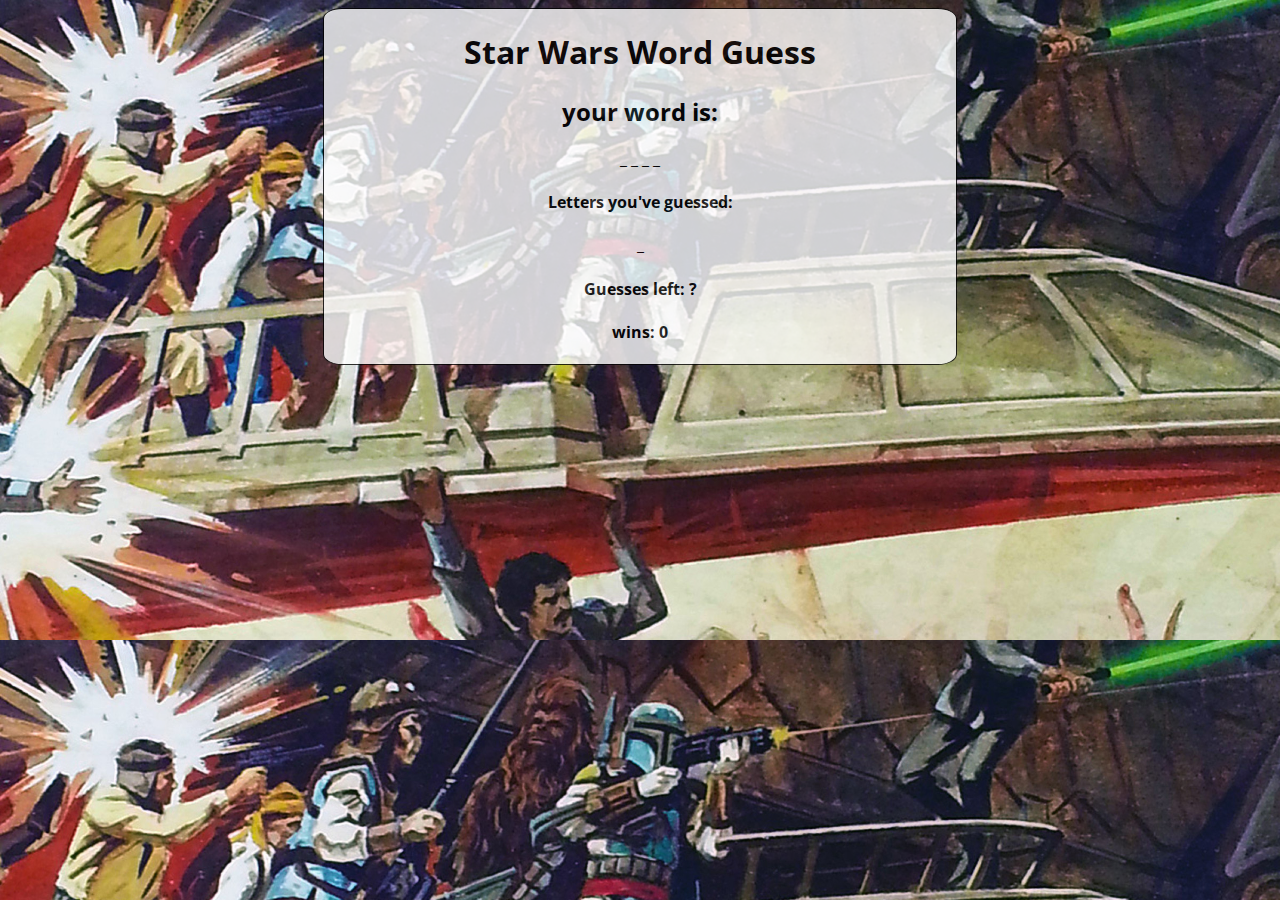
==== index.html @ 03775d04 "began adding logic for losing game; logic for winning game not working properly" ====
<!DOCTYPE html>
<html lang="en">
<head>
    <meta charset="UTF-8">
    <meta name="viewport" content="width=device-width, initial-scale=1.0">
    <meta http-equiv="X-UA-Compatible" content="ie=edge">
    <link href="https://fonts.googleapis.com/css?family=Open+Sans&display=swap" rel="stylesheet">
    <!-- <link rel="stylesheet" href="style.css"> -->
    <title>Word Guess Game</title>
    <style>
    body {
        background-image: url("assets/sarlacc-pit.jpg");
        background-size: cover;
        background-color:rgb(51, 51, 51);
    }

  h1 h2 h3 p{
    font-size: 1.5rem;
    }

    .wrapper{
        background-color: white;
        border: 1px solid black;
        border-radius: 3%;
        opacity: 0.8;
        color: black;
        width: 50%;
        height: 60%;
        margin: auto;
        text-align: center;
        font-family: 'Open Sans', sans-serif;
    }
    


    </style>
</head>
<body>
    <!-- word guess html elements -->
    <div class="wrapper">
        <h1>Star Wars Word Guess</h1>
        <h2>your word is:</h2>
        <div id="theWord">your word is:</div>
        <h4>Letters you've guessed:</h4>
        <div id="yourGuesses">_</div>
        <h4>Guesses left: <span id="chancesLeft">?</span></h4>
        <h4>wins: <span id="winNumber">0</span></h4>

    </div>


<script>
// ARRAYS AND VARIABLES --------------------------------------------|||||||||
// create an array with words that users must guess - If you say "and" you probably need to write a new statement on a new line!
let levelOne = [
    "stormtrooper", 
    "leia", 
    "wookiee", 
    "alderaan", 
    "lightsaber", 
    "tatooine", 
    "vader", 
    "skywalker", 
    "kenobi", 
    "jabba", 
    "carbonite"];
let word = levelOne[Math.floor(Math.random() * levelOne.length)];
let theWord = document.getElementById("theWord");
let currentWord = [];
let userEntry = document.getElementById("yourGuesses");
let guessesList = [];
let chances = document.getElementById("chancesLeft");
var g = (word.length + 6);
let winNum = document.getElementById("winNumber");
let wins = 0;


// use  word.length to display the number of underscores as blank spots
for (i=0; i < word.length; i++) {
    currentWord[i] = "_";
} theWord.textContent = currentWord.join(" ");

// capture key that user presses as their guess |||  BEGINS GAME LOOP  ||| (for better or worse)
document.onkeydown = function(event) {
var userChoice = event.key.toLowerCase();
// log users guess on the page, and add it to the array guessesList
guessesList.push(userChoice);
userEntry.textContent = guessesList;
// decrement the remaining guesses
g--;
chances.textContent = g;
// check users guess against the current array index:
// if users guess exists in the object,
    if (word.includes(userChoice)) {
//  replace underscore with that letter            
for (j = 0; j < word.length; j++) {  
// if the user's choice is equal to an index of the random word
        if (userChoice === word[j]) {
            // then match the index of the hidden word to the the index of the random word 
            currentWord[j] = word[j];}
            // the array of spaces will add user's chosen letter into the index of the hidden word
        theWord.textContent = currentWord.join(" ");
        console.log(word); 
}
// if users guess does not exist in the string, console.log an error message as many times as word.length
        } else {
            console.log(userChoice + " does not appear in the word.");
        }
// if user runs out of chances
        if ( g === 0 && word !== currentWord.join(" ")) {
            alert("GAME OVER, YOU REBEL SCUM! Refresh the page to try again.");
            wins--;
            winNum.textContent = wins;
            // if user guesses all letters before running out of guesses, increment wins #, show congratulations alert,
        } else if ( word === currentWord.join(" ")) {
            wins++;
            winNum.textContent = wins;
            confirm("Great job kid, that shot was one in a million!");

        }







// increment number of wins
// and move to the next word - re-initialize the game? NEED SOME GUIDANCE ON THIS OPERATION

}

</script>

</body>
</html>
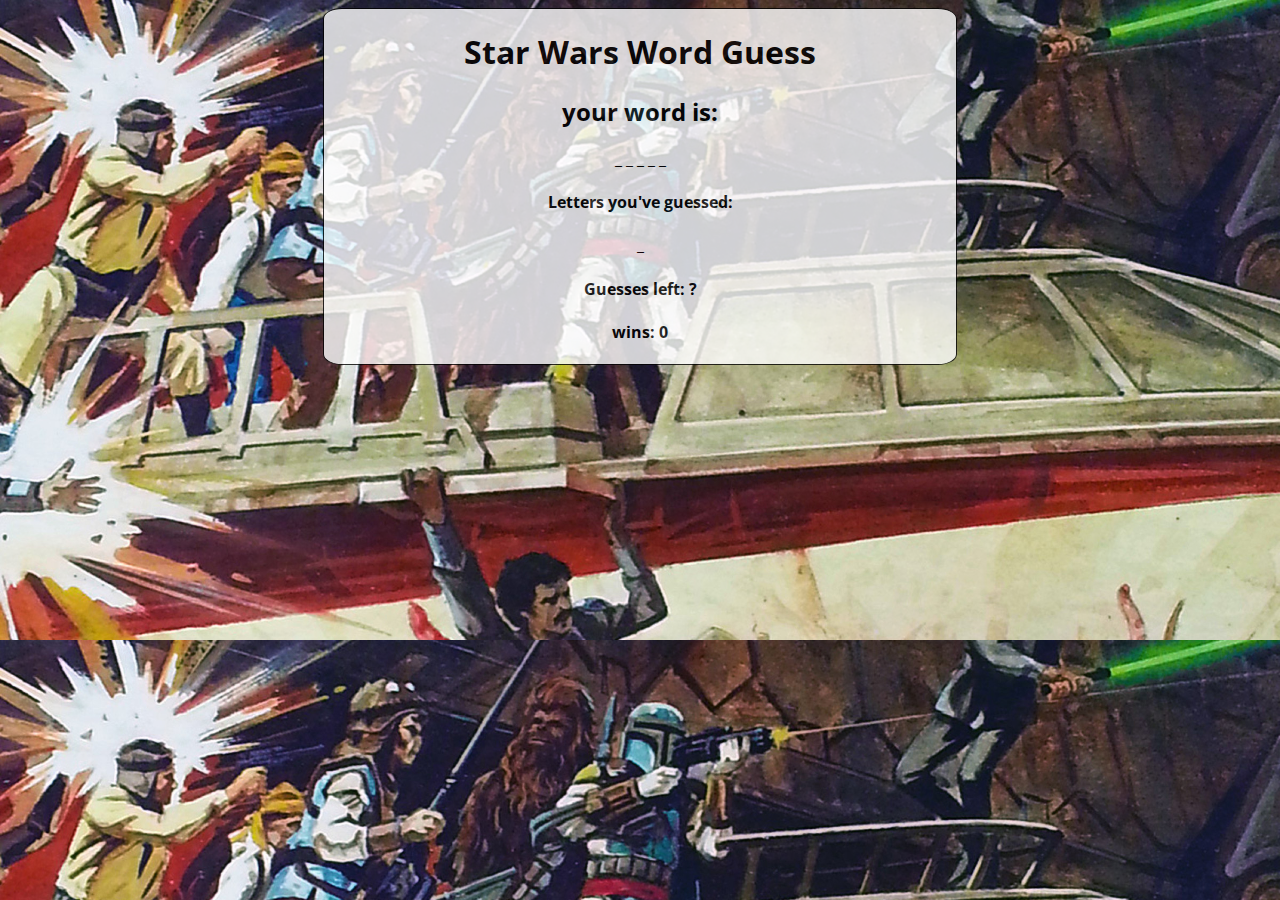
==== commit dd9ea3c9: "compare logic not working for game win scenario" ====
--- a/index.html
+++ b/index.html
@@ -1,5 +1,6 @@
 <!DOCTYPE html>
 <html lang="en">
+
 <head>
     <meta charset="UTF-8">
     <meta name="viewport" content="width=device-width, initial-scale=1.0">
@@ -8,33 +9,31 @@
     <!-- <link rel="stylesheet" href="style.css"> -->
     <title>Word Guess Game</title>
     <style>
-    body {
-        background-image: url("assets/sarlacc-pit.jpg");
-        background-size: cover;
-        background-color:rgb(51, 51, 51);
-    }
+        body {
+            background-image: url("assets/sarlacc-pit.jpg");
+            background-size: cover;
+            background-color: rgb(51, 51, 51);
+        }
 
-  h1 h2 h3 p{
-    font-size: 1.5rem;
-    }
+        h1 h2 h3 p {
+            font-size: 1.5rem;
+        }
 
-    .wrapper{
-        background-color: white;
-        border: 1px solid black;
-        border-radius: 3%;
-        opacity: 0.8;
-        color: black;
-        width: 50%;
-        height: 60%;
-        margin: auto;
-        text-align: center;
-        font-family: 'Open Sans', sans-serif;
-    }
-    
-
-
+        .wrapper {
+            background-color: white;
+            border: 1px solid black;
+            border-radius: 3%;
+            opacity: 0.8;
+            color: black;
+            width: 50%;
+            height: 60%;
+            margin: auto;
+            text-align: center;
+            font-family: 'Open Sans', sans-serif;
+        }
     </style>
 </head>
+
 <body>
     <!-- word guess html elements -->
     <div class="wrapper">
@@ -49,73 +48,79 @@
     </div>
 
 
-<script>
-// ARRAYS AND VARIABLES --------------------------------------------|||||||||
-// create an array with words that users must guess - If you say "and" you probably need to write a new statement on a new line!
-let levelOne = [
-    "stormtrooper", 
-    "leia", 
-    "wookiee", 
-    "alderaan", 
-    "lightsaber", 
-    "tatooine", 
-    "vader", 
-    "skywalker", 
-    "kenobi", 
-    "jabba", 
-    "carbonite"];
-let word = levelOne[Math.floor(Math.random() * levelOne.length)];
-let theWord = document.getElementById("theWord");
-let currentWord = [];
-let userEntry = document.getElementById("yourGuesses");
-let guessesList = [];
-let chances = document.getElementById("chancesLeft");
-var g = (word.length + 6);
-let winNum = document.getElementById("winNumber");
-let wins = 0;
+    <script>
+        // ARRAYS AND VARIABLES --------------------------------------------|||||||||
+        // create an array with words that users must guess - If you say "and" you probably need to write a new statement on a new line!
+        let levelOne = [
+            "stormtrooper",
+            "leia",
+            "wookiee",
+            "alderaan",
+            "lightsaber",
+            "tatooine",
+            "vader",
+            "skywalker",
+            "kenobi",
+            "jabba",
+            "carbonite"];
+        let word = levelOne[Math.floor(Math.random() * levelOne.length)];
+        let theWord = document.getElementById("theWord");
+        let currentWord = [];
+        let userEntry = document.getElementById("yourGuesses");
+        let guessesList = [];
+        let chances = document.getElementById("chancesLeft");
+        var g = (word.length + 6);
+        let winNum = document.getElementById("winNumber");
+        let wins = 0;
 
 
-// use  word.length to display the number of underscores as blank spots
-for (i=0; i < word.length; i++) {
-    currentWord[i] = "_";
-} theWord.textContent = currentWord.join(" ");
+        // use word.length to display the number of underscores as blank spots
+        for (i = 0; i < word.length; i++) {
+            currentWord[i] = "_";
+        } theWord.textContent = currentWord.join(" ");
 
-// capture key that user presses as their guess |||  BEGINS GAME LOOP  ||| (for better or worse)
-document.onkeydown = function(event) {
-var userChoice = event.key.toLowerCase();
-// log users guess on the page, and add it to the array guessesList
-guessesList.push(userChoice);
-userEntry.textContent = guessesList;
-// decrement the remaining guesses
-g--;
-chances.textContent = g;
-// check users guess against the current array index:
-// if users guess exists in the object,
-    if (word.includes(userChoice)) {
-//  replace underscore with that letter            
-for (j = 0; j < word.length; j++) {  
-// if the user's choice is equal to an index of the random word
-        if (userChoice === word[j]) {
-            // then match the index of the hidden word to the the index of the random word 
-            currentWord[j] = word[j];}
-            // the array of spaces will add user's chosen letter into the index of the hidden word
-        theWord.textContent = currentWord.join(" ");
-        console.log(word); 
-}
-// if users guess does not exist in the string, console.log an error message as many times as word.length
-        } else {
-            console.log(userChoice + " does not appear in the word.");
-        }
-// if user runs out of chances
-        if ( g === 0 && word !== currentWord.join(" ")) {
-            alert("GAME OVER, YOU REBEL SCUM! Refresh the page to try again.");
-            wins--;
-            winNum.textContent = wins;
-            // if user guesses all letters before running out of guesses, increment wins #, show congratulations alert,
-        } else if ( word === currentWord.join(" ")) {
-            wins++;
-            winNum.textContent = wins;
-            confirm("Great job kid, that shot was one in a million!");
+        // capture key that user presses as their guess |||  BEGINS GAME LOOP  ||| (for better or worse)
+        document.onkeydown = function (event) {
+            var userChoice = event.key.toLowerCase();
+            // log users guess on the page, and add it to the array guessesList
+            guessesList.push(userChoice);
+            userEntry.textContent = guessesList;
+            // decrement the remaining guesses
+            g--;
+            chances.textContent = g;
+            // check users guess against the current array index:
+            // if users guess exists in the object,
+            if (word.includes(userChoice)) {
+                //  replace underscore with that letter            
+                for (j = 0; j < word.length; j++) {
+                    // if the user's choice is equal to an index of the random word
+                    if (userChoice === word[j]) {
+                        // then match the index of the hidden word to the the index of the random word 
+                        currentWord[j] = word[j];
+                    }
+                    // the array of spaces will add user's chosen letter into the index of the hidden word
+                    theWord.textContent = currentWord.join(" ");
+                    console.log(word);
+                }
+                // if users guess does not exist in the string, console.log an error message as many times as word.length
+            } else {
+                console.log(userChoice + " does not appear in the word.");
+            }
+            // if user runs out of chances
+            if (g === 0 && word !== theWord.join(" ")) {      // ! this logic is working but not factoring that the word wasn't guessed
+                alert("GAME OVER, YOU REBEL SCUM! Refresh the page to try again.");
+                wins--;
+                winNum.textContent = wins;
+                // if user guesses all letters before running out of guesses, increment wins #, show congratulations alert,
+            } else if (word === theWord.join(" ")) {       // ! This logic is not working
+                wins++;
+                winNum.textContent = wins;
+                confirm("Great job kid, that shot was one in a million!");
+
+            }
+            // increment number of wins
+            // and move to the next word - re-initialize the game? NEED SOME GUIDANCE ON THIS OPERATION
+
 
         }
 
@@ -125,12 +130,8 @@
 
 
 
-// increment number of wins
-// and move to the next word - re-initialize the game? NEED SOME GUIDANCE ON THIS OPERATION
-
-}
-
-</script>
+    </script>
 
 </body>
+
 </html>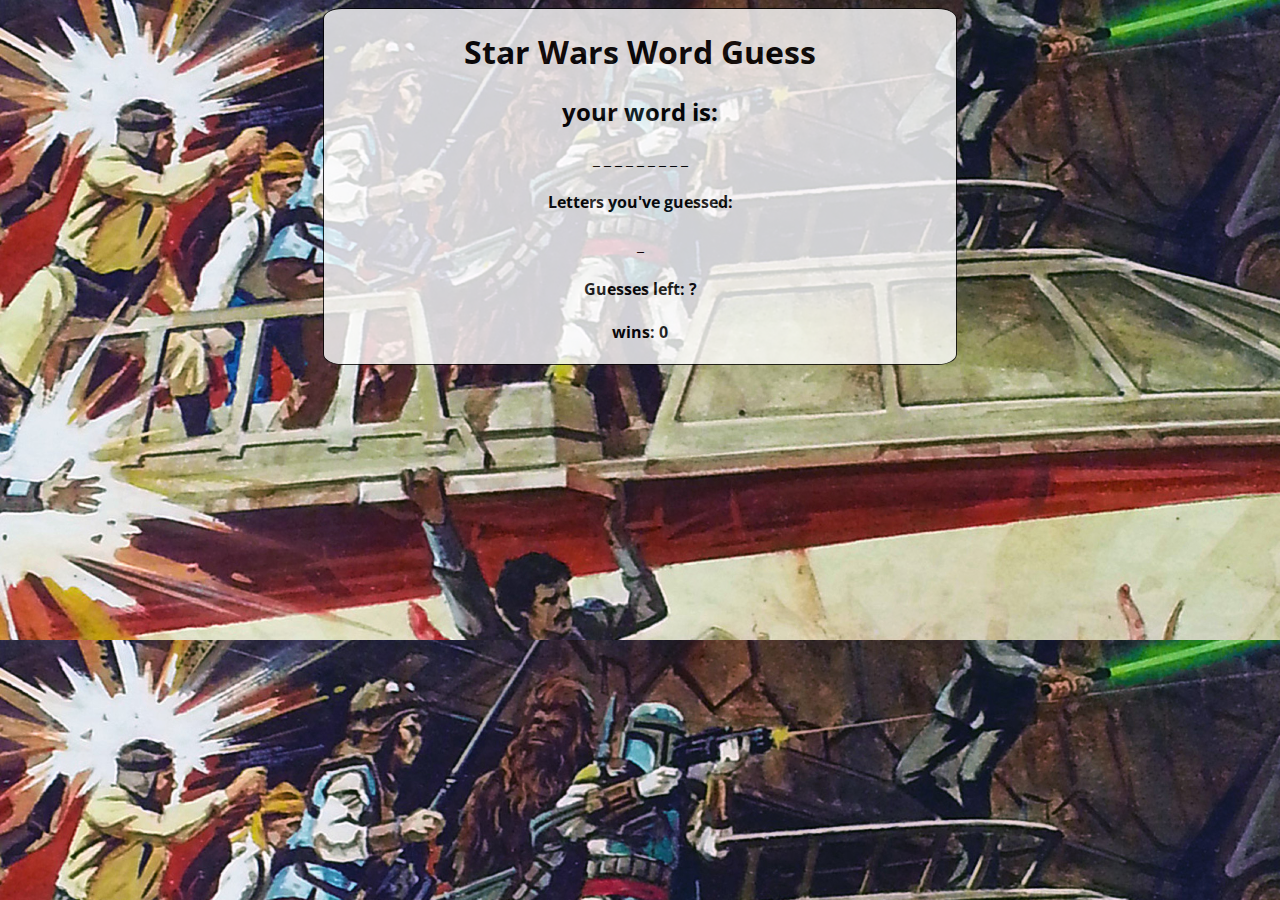
==== commit 23a3440a: "fixed issue of comparative logic for losing/winning the game" ====
--- a/index.html
+++ b/index.html
@@ -14,11 +14,9 @@
             background-size: cover;
             background-color: rgb(51, 51, 51);
         }
-
         h1 h2 h3 p {
             font-size: 1.5rem;
         }
-
         .wrapper {
             background-color: white;
             border: 1px solid black;
@@ -72,13 +70,10 @@
         var g = (word.length + 6);
         let winNum = document.getElementById("winNumber");
         let wins = 0;
-
-
         // use word.length to display the number of underscores as blank spots
         for (i = 0; i < word.length; i++) {
             currentWord[i] = "_";
         } theWord.textContent = currentWord.join(" ");
-
         // capture key that user presses as their guess |||  BEGINS GAME LOOP  ||| (for better or worse)
         document.onkeydown = function (event) {
             var userChoice = event.key.toLowerCase();
@@ -107,29 +102,19 @@
                 console.log(userChoice + " does not appear in the word.");
             }
             // if user runs out of chances
-            if (g === 0 && word !== theWord.join(" ")) {      // ! this logic is working but not factoring that the word wasn't guessed
+            if (g === 0 && word !== currentWord.join("")) {
                 alert("GAME OVER, YOU REBEL SCUM! Refresh the page to try again.");
                 wins--;
                 winNum.textContent = wins;
                 // if user guesses all letters before running out of guesses, increment wins #, show congratulations alert,
-            } else if (word === theWord.join(" ")) {       // ! This logic is not working
+            } else if (word === currentWord.join("") && g > 0) {       
+                // increment number of wins
                 wins++;
                 winNum.textContent = wins;
                 confirm("Great job kid, that shot was one in a million!");
-
+                // and move to the next word - re-initialize the game with a function? NEED SOME GUIDANCE ON THIS OPERATION
             }
-            // increment number of wins
-            // and move to the next word - re-initialize the game? NEED SOME GUIDANCE ON THIS OPERATION
-
-
         }
-
-
-
-
-
-
-
     </script>
 
 </body>
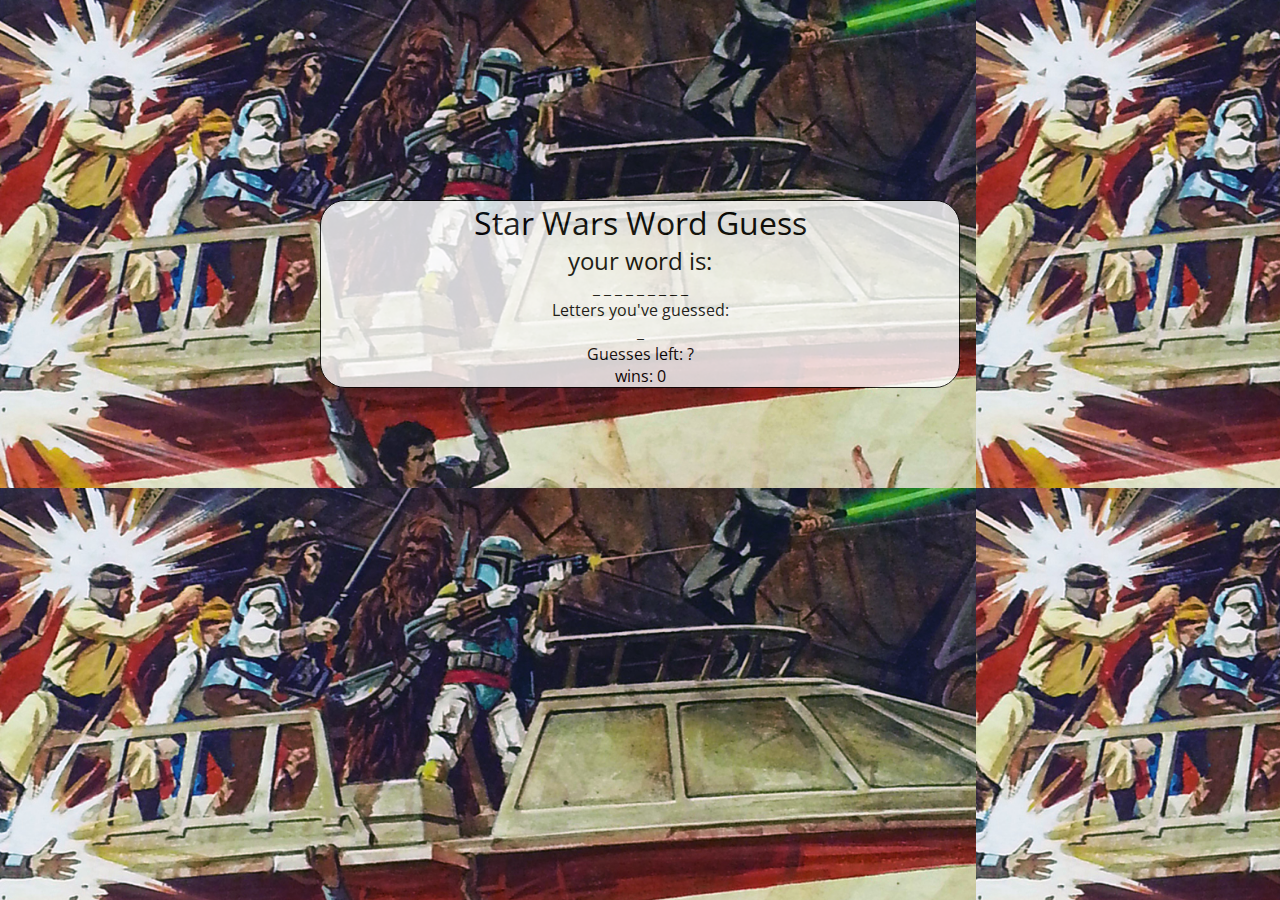
==== commit 9d9edbb7: "updated file organization, background img style" ====
--- a/index.html
+++ b/index.html
@@ -8,32 +8,12 @@
     <link href="https://fonts.googleapis.com/css?family=Open+Sans&display=swap" rel="stylesheet">
     <!-- <link rel="stylesheet" href="style.css"> -->
     <title>Word Guess Game</title>
-    <style>
-        body {
-            background-image: url("assets/sarlacc-pit.jpg");
-            background-size: cover;
-            background-color: rgb(51, 51, 51);
-        }
-        h1 h2 h3 p {
-            font-size: 1.5rem;
-        }
-        .wrapper {
-            background-color: white;
-            border: 1px solid black;
-            border-radius: 3%;
-            opacity: 0.8;
-            color: black;
-            width: 50%;
-            height: 60%;
-            margin: auto;
-            text-align: center;
-            font-family: 'Open Sans', sans-serif;
-        }
-    </style>
+    <link rel="stylesheet" href="assets/reset.css">
+    <link rel="stylesheet" href="assets/style.css">
+
 </head>
 
 <body>
-    <!-- word guess html elements -->
     <div class="wrapper">
         <h1>Star Wars Word Guess</h1>
         <h2>your word is:</h2>
@@ -42,81 +22,9 @@
         <div id="yourGuesses">_</div>
         <h4>Guesses left: <span id="chancesLeft">?</span></h4>
         <h4>wins: <span id="winNumber">0</span></h4>
-
     </div>
 
-
-    <script>
-        // ARRAYS AND VARIABLES --------------------------------------------|||||||||
-        // create an array with words that users must guess - If you say "and" you probably need to write a new statement on a new line!
-        let levelOne = [
-            "stormtrooper",
-            "leia",
-            "wookiee",
-            "alderaan",
-            "lightsaber",
-            "tatooine",
-            "vader",
-            "skywalker",
-            "kenobi",
-            "jabba",
-            "carbonite"];
-        let word = levelOne[Math.floor(Math.random() * levelOne.length)];
-        let theWord = document.getElementById("theWord");
-        let currentWord = [];
-        let userEntry = document.getElementById("yourGuesses");
-        let guessesList = [];
-        let chances = document.getElementById("chancesLeft");
-        var g = (word.length + 6);
-        let winNum = document.getElementById("winNumber");
-        let wins = 0;
-        // use word.length to display the number of underscores as blank spots
-        for (i = 0; i < word.length; i++) {
-            currentWord[i] = "_";
-        } theWord.textContent = currentWord.join(" ");
-        // capture key that user presses as their guess |||  BEGINS GAME LOOP  ||| (for better or worse)
-        document.onkeydown = function (event) {
-            var userChoice = event.key.toLowerCase();
-            // log users guess on the page, and add it to the array guessesList
-            guessesList.push(userChoice);
-            userEntry.textContent = guessesList;
-            // decrement the remaining guesses
-            g--;
-            chances.textContent = g;
-            // check users guess against the current array index:
-            // if users guess exists in the object,
-            if (word.includes(userChoice)) {
-                //  replace underscore with that letter            
-                for (j = 0; j < word.length; j++) {
-                    // if the user's choice is equal to an index of the random word
-                    if (userChoice === word[j]) {
-                        // then match the index of the hidden word to the the index of the random word 
-                        currentWord[j] = word[j];
-                    }
-                    // the array of spaces will add user's chosen letter into the index of the hidden word
-                    theWord.textContent = currentWord.join(" ");
-                    console.log(word);
-                }
-                // if users guess does not exist in the string, console.log an error message as many times as word.length
-            } else {
-                console.log(userChoice + " does not appear in the word.");
-            }
-            // if user runs out of chances
-            if (g === 0 && word !== currentWord.join("")) {
-                alert("GAME OVER, YOU REBEL SCUM! Refresh the page to try again.");
-                wins--;
-                winNum.textContent = wins;
-                // if user guesses all letters before running out of guesses, increment wins #, show congratulations alert,
-            } else if (word === currentWord.join("") && g > 0) {       
-                // increment number of wins
-                wins++;
-                winNum.textContent = wins;
-                confirm("Great job kid, that shot was one in a million!");
-                // and move to the next word - re-initialize the game with a function? NEED SOME GUIDANCE ON THIS OPERATION
-            }
-        }
-    </script>
+<script src="assets/game.js"></script>
 
 </body>
-
 </html>--- a/assets/style.css
+++ b/assets/style.css
@@ -0,0 +1,20 @@
+body {
+    background-image: url("images/sarlacc-pit.jpg");
+    background-size: auto 100%;
+    background-color: rgb(51, 51, 51);
+}
+h1 h2 h3 p {
+    font-size: 1.5rem;
+}
+.wrapper {
+    background-color: white;
+    border: 1px solid black;
+    border-radius: 25px;
+    opacity: 0.8;
+    color: black;
+    width: 50%;
+    height: 60%;
+    margin: 200px auto 100px;
+    text-align: center;
+    font-family: 'Open Sans', sans-serif;
+}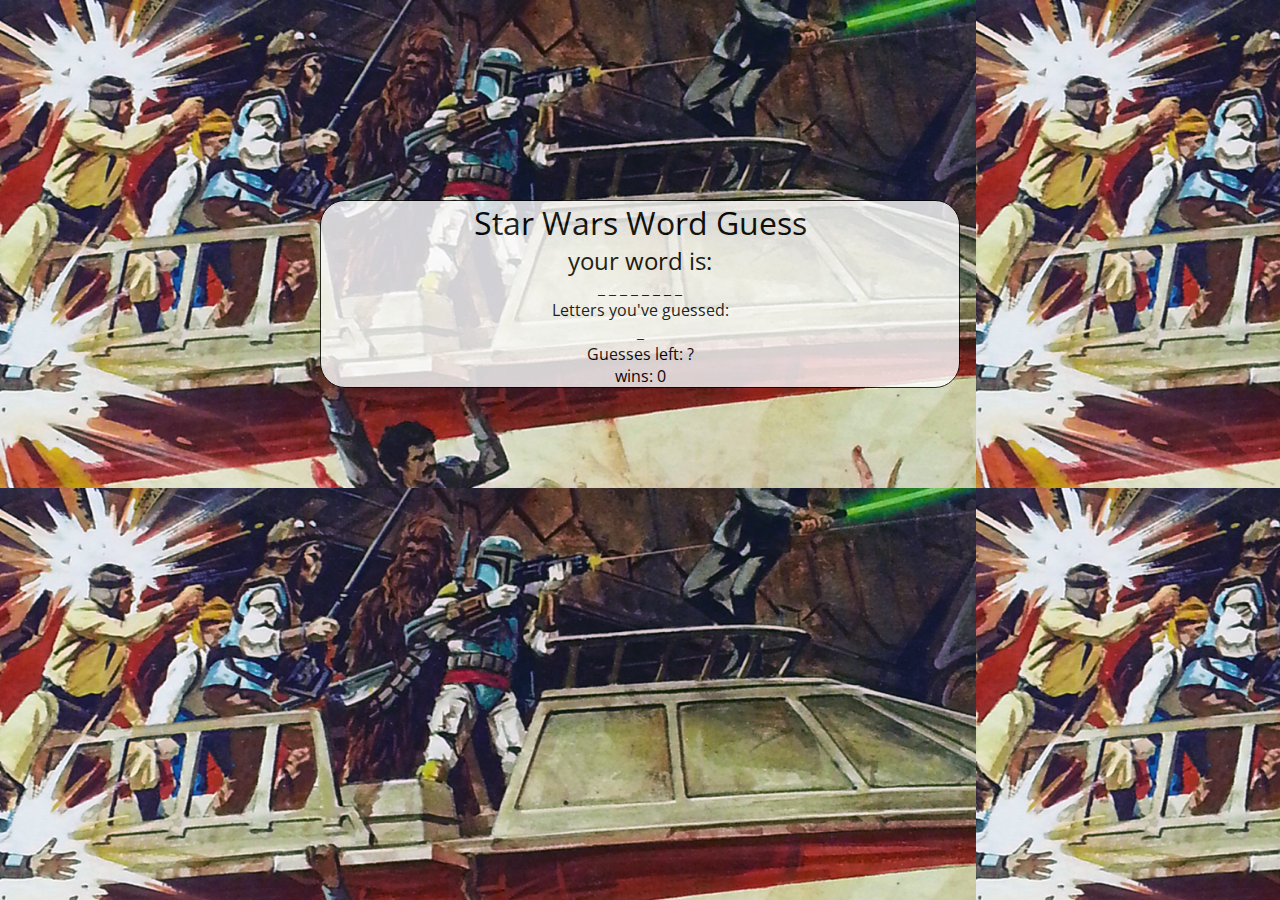
==== commit a827109a: "formatted code for index.html" ====
--- a/index.html
+++ b/index.html
@@ -24,7 +24,8 @@
         <h4>wins: <span id="winNumber">0</span></h4>
     </div>
 
-<script src="assets/game.js"></script>
+    <script src="assets/game.js"></script>
 
 </body>
+
 </html>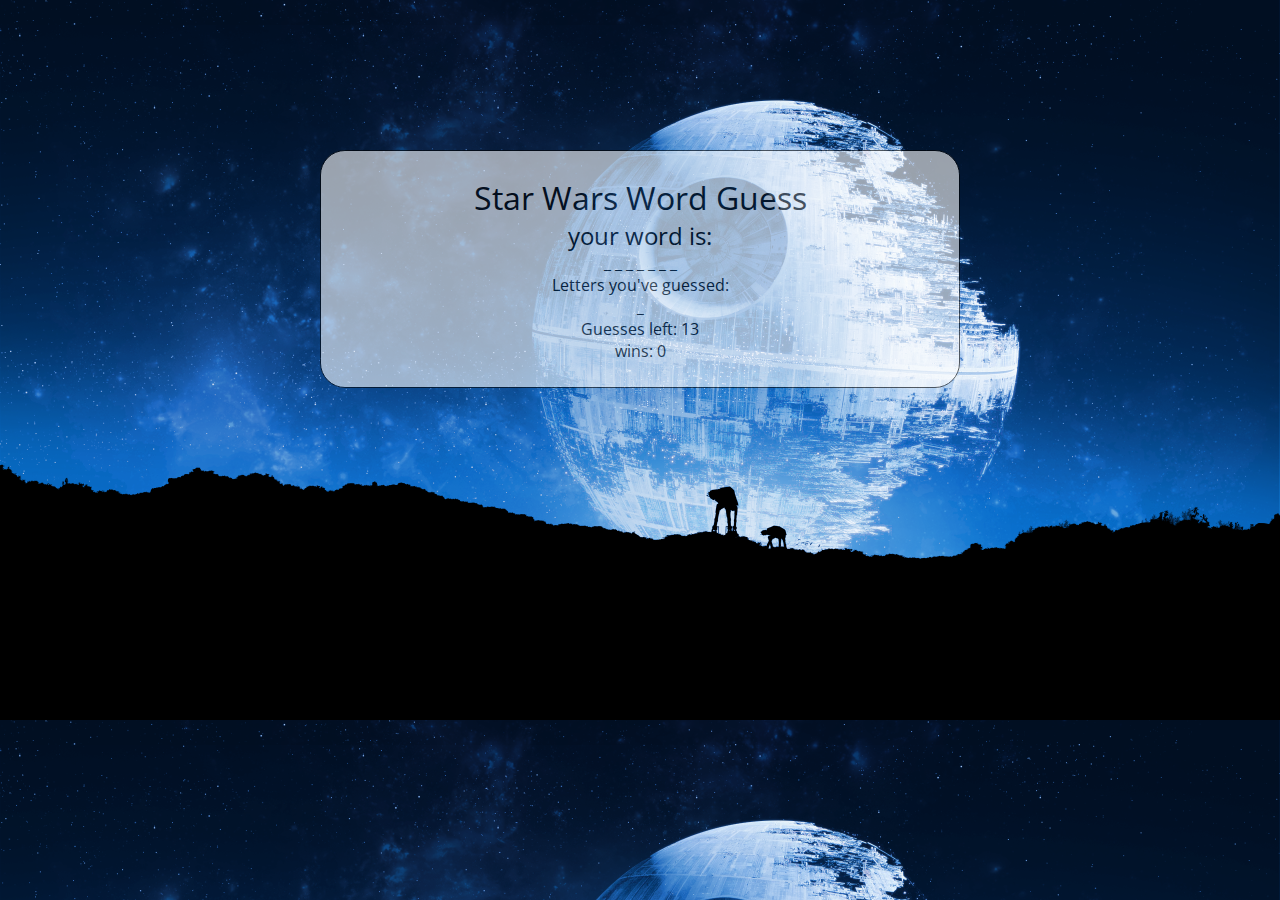
==== commit ce20016c: "fixed modal positioning and conditions, added sound files" ====
--- a/index.html
+++ b/index.html
@@ -14,6 +14,16 @@
 </head>
 
 <body>
+        <div id="myModal" class="modal">
+
+                <!-- Modal content -->
+                <div class="modal-content">
+                  <span class="close">&times;</span>
+                  <p>I have a bad feeling about this...</p>
+                </div>
+              
+              </div>
+
     <div class="wrapper">
         <h1>Star Wars Word Guess</h1>
         <h2>your word is:</h2>
--- a/assets/style.css
+++ b/assets/style.css
@@ -1,6 +1,8 @@
+
+
 body {
-    background-image: url("images/sarlacc-pit.jpg");
-    background-size: auto 100%;
+    background-image: url("images/death-star.png");
+    background-size: cover;
     background-color: rgb(51, 51, 51);
 }
 h1 h2 h3 p {
@@ -10,11 +12,55 @@
     background-color: white;
     border: 1px solid black;
     border-radius: 25px;
-    opacity: 0.8;
+    opacity: 0.6;
     color: black;
     width: 50%;
-    height: 60%;
-    margin: 200px auto 100px;
+    height: 50%;
+    padding: 25px 15px;
+    margin: 150px auto 100px;
     text-align: center;
     font-family: 'Open Sans', sans-serif;
-}+}
+
+/* game modal for 0 wins, 4 guesses left */
+.modal {
+    display: none; 
+    position: fixed;
+    z-index: 1; 
+    padding-top: 150px;
+    padding-left: 200px;
+    left: 0;
+    top: 0;
+    width: 681px; 
+    height: auto; 
+    overflow: auto; 
+    text-align: center;
+    font-family: 'Open Sans', sans-serif;
+  }
+  
+  /* modal content */
+  .modal-content {
+    background-image: url("images/vader-jump.gif");
+    background-color: #524a4a;
+    color: white;
+    margin: auto;
+    width: 481px; 
+    height: 271px; 
+    border: 1px solid #888;
+    width: auto;
+  }
+  
+  /* close button */
+  .close {
+    color: #c9c9c9;
+    float: right;
+    font-size: 28px;
+    font-weight: bold;
+  }
+  
+  .close:hover,
+  .close:focus {
+    color: white;
+    text-decoration: none;
+    cursor: pointer;
+  }
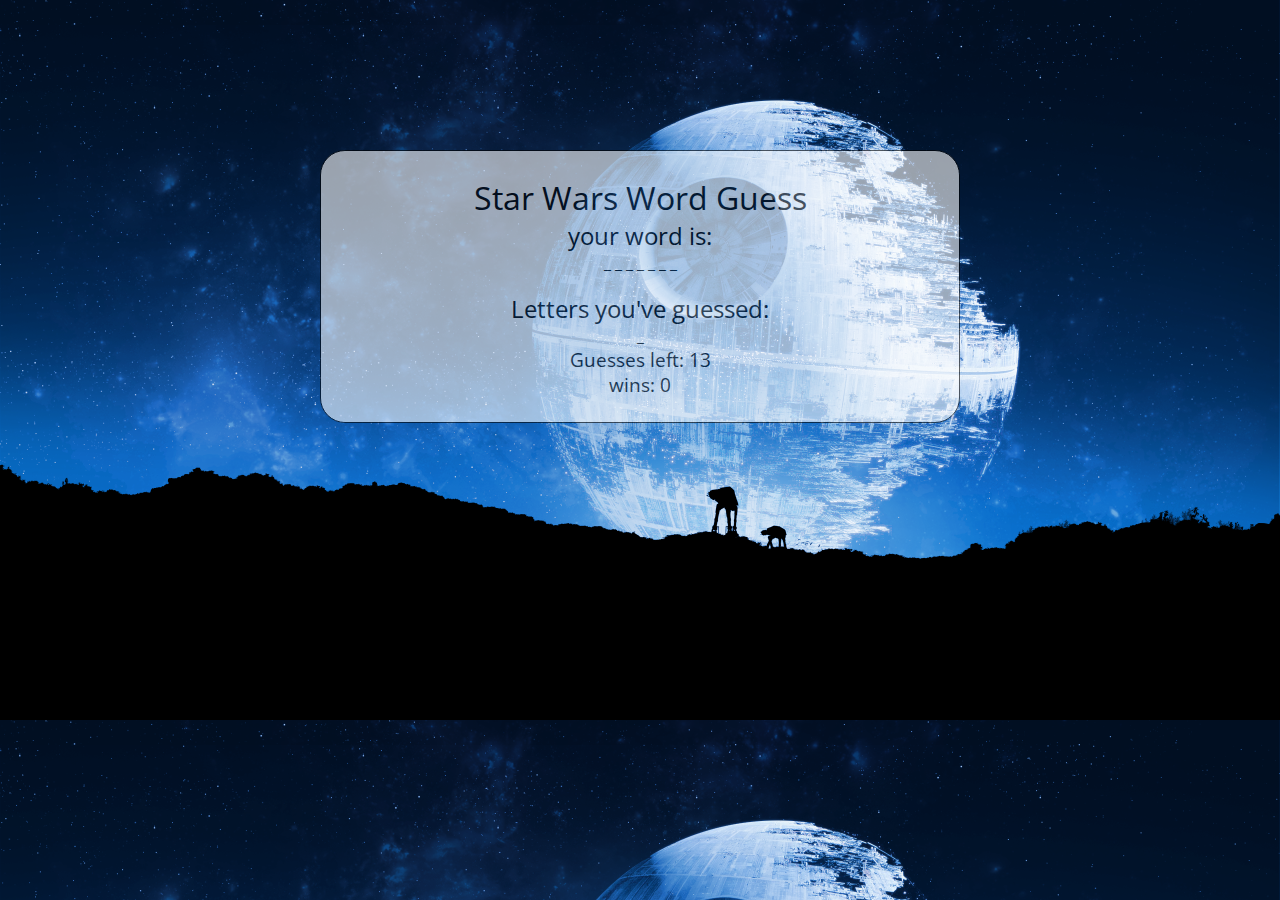
==== commit e0c8cef4: "updated file structure, removed logs, added regex logic to block numbers and special characters" ====
--- a/index.html
+++ b/index.html
@@ -8,8 +8,8 @@
     <link href="https://fonts.googleapis.com/css?family=Open+Sans&display=swap" rel="stylesheet">
     <!-- <link rel="stylesheet" href="style.css"> -->
     <title>Word Guess Game</title>
-    <link rel="stylesheet" href="assets/reset.css">
-    <link rel="stylesheet" href="assets/style.css">
+    <link rel="stylesheet" href="assets/css/reset.css">
+    <link rel="stylesheet" href="assets/css/style.css">
 
 </head>
 
@@ -28,13 +28,14 @@
         <h1>Star Wars Word Guess</h1>
         <h2>your word is:</h2>
         <div id="theWord">your word is:</div>
-        <h4>Letters you've guessed:</h4>
+        <hr>
+        <h2>Letters you've guessed:</h2>
         <div id="yourGuesses">_</div>
-        <h4>Guesses left: <span id="chancesLeft">?</span></h4>
-        <h4>wins: <span id="winNumber">0</span></h4>
+        <h3>Guesses left: <span id="chancesLeft">?</span></h3>
+        <h3>wins: <span id="winNumber">0</span></h3>
     </div>
 
-    <script src="assets/game.js"></script>
+    <script src="assets/javascript/game.js"></script>
 
 </body>
 
--- a/assets/css/style.css
+++ b/assets/css/style.css
@@ -0,0 +1,68 @@
+
+
+body {
+    background-image: url("../images/death-star.png");
+    background-size: cover;
+    background-color: rgb(51, 51, 51);
+}
+
+.wrapper {
+    background-color: white;
+    border: 1px solid black;
+    border-radius: 25px;
+    opacity: 0.6;
+    color: black;
+    width: 50%;
+    height: 50%;
+    padding: 25px 15px;
+    margin: 150px auto 100px;
+    text-align: center;
+    font-family: 'Open Sans', sans-serif;
+}
+
+hr {
+    width: 60%;
+    border: 1px solid white;
+}
+/* game modal for 0 wins, 3 guesses left */
+.modal {
+    display: none; 
+    position: fixed;
+    z-index: 1; 
+    padding-top: 150px;
+    padding-left: 200px;
+    left: 0;
+    top: 0;
+    width: 681px; 
+    height: auto; 
+    overflow: auto; 
+    text-align: center;
+    font-family: 'Open Sans', sans-serif;
+  }
+  
+  /* modal content */
+  .modal-content {
+    background-image: url("../images/vader-jump.gif");
+    background-color: #524a4a;
+    color: white;
+    margin: auto;
+    width: 481px; 
+    height: 271px; 
+    border: 1px solid #888;
+    width: auto;
+  }
+  
+  /* close button */
+  .close {
+    color: #c9c9c9;
+    float: right;
+    font-size: 28px;
+    font-weight: bold;
+  }
+  
+  .close:hover,
+  .close:focus {
+    color: white;
+    text-decoration: none;
+    cursor: pointer;
+  }
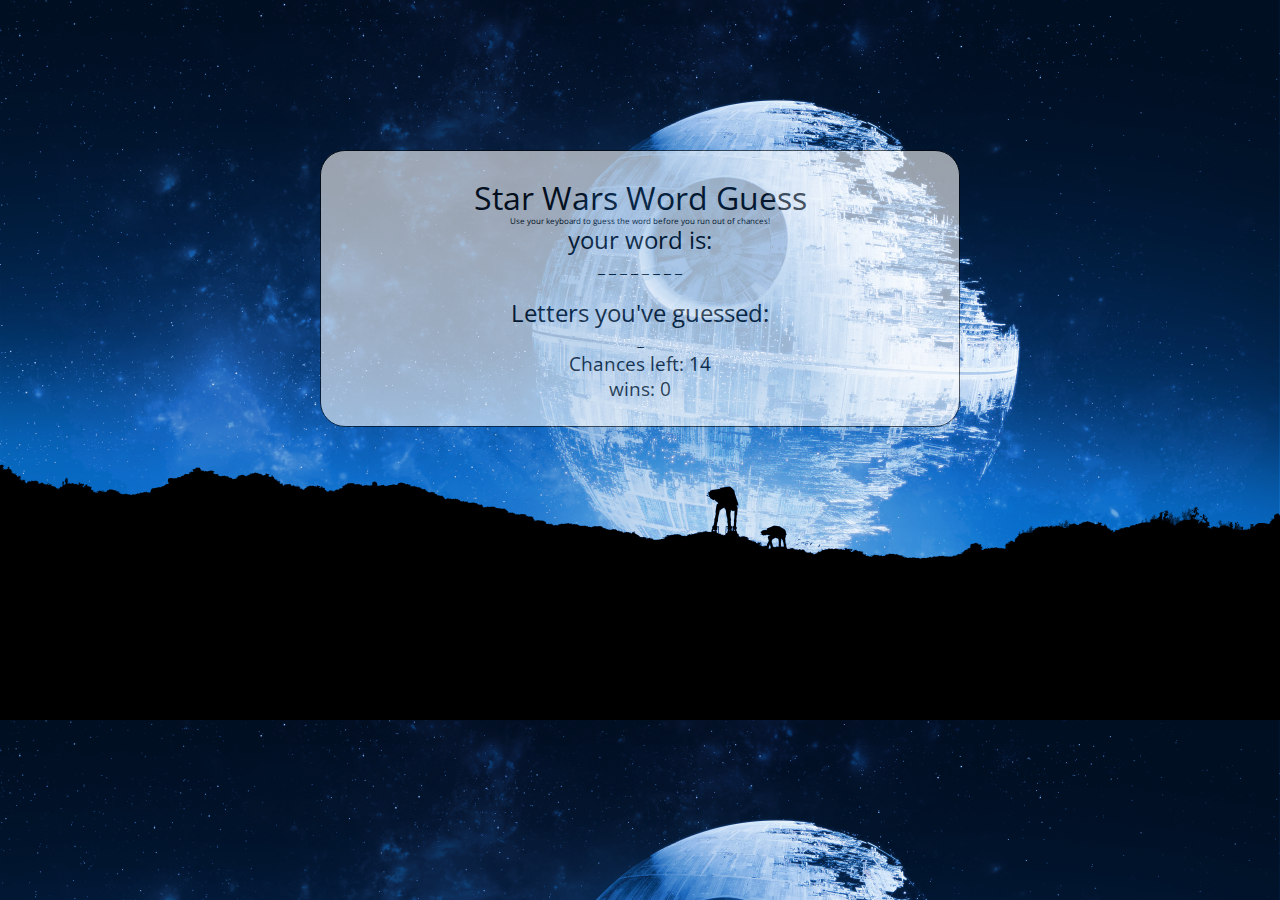
==== commit a91d5f11: "added game instructions after user feedback" ====
--- a/index.html
+++ b/index.html
@@ -26,12 +26,13 @@
 
     <div class="wrapper">
         <h1>Star Wars Word Guess</h1>
+        <p class="small">Use your keyboard to guess the word before you run out of chances!</p>
         <h2>your word is:</h2>
         <div id="theWord">your word is:</div>
         <hr>
         <h2>Letters you've guessed:</h2>
         <div id="yourGuesses">_</div>
-        <h3>Guesses left: <span id="chancesLeft">?</span></h3>
+        <h3>Chances left: <span id="chancesLeft">?</span></h3>
         <h3>wins: <span id="winNumber">0</span></h3>
     </div>
 
--- a/assets/css/style.css
+++ b/assets/css/style.css
@@ -18,6 +18,11 @@
     margin: 150px auto 100px;
     text-align: center;
     font-family: 'Open Sans', sans-serif;
+}
+
+.small {
+  font-size: 0.5rem;
+  line-height: 0.5;
 }
 
 hr {
